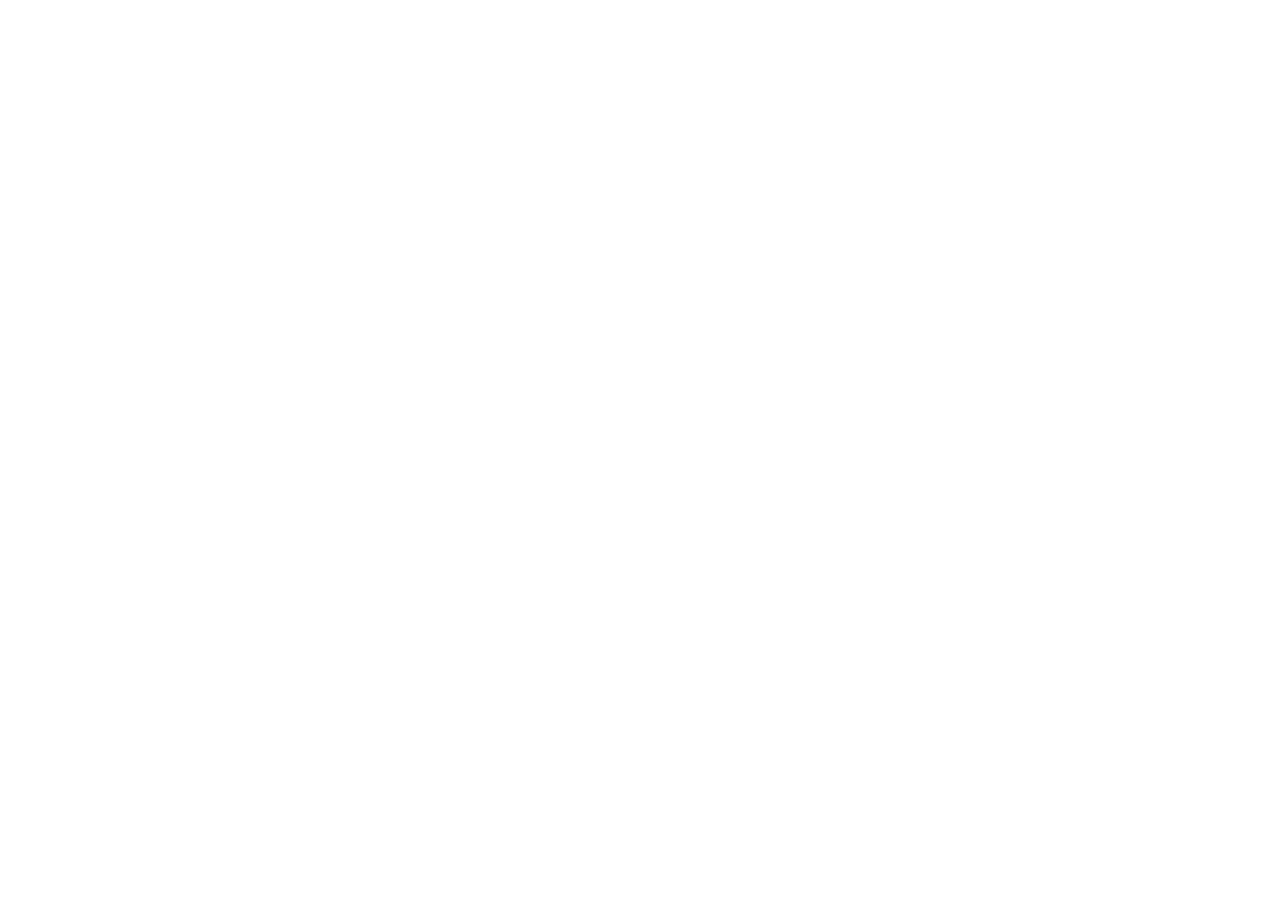
==== Temperatur.html @ 00c6e8f3 "Update Temperatur.html" ====
<html>
<title>Alexa Schnittstelle für Temperatur</title>
<head>
   <script src="https://code.jquery.com/jquery-2.2.3.min.js"></script>
   <script src="https://assets.shiftr.io/js/mqtt-latest.js"></script>
   <script src="mqtt.js" charset="utf-8"></script>
</head>
 <body>
   <p id="data"></p>
   <script>
        
    var client = mqtt.connect('mqtt://7ab8d043:4acf899e28d7740c@broker.shiftr.io', { //Wichtig wss! Sonst keine sichere Verbindung im Browser
      clientId: 'Alexa-Temperatur'
    });
 
    client.on('connect', function(){
      console.log('client has connected!');

      client.subscribe('/smartGreenhouse/Temperature');
    });
    
    setInterval(function(){
       client.publish('/smartGreenhouse/Temperature', '24');
    }, 1000);  
      
    client.on('message', function(topic, message) {
      console.log('new message:', topic, message.toString());
      var tempText = '{"value":["' + message.toString() + '"]}'
      $('#data').text(tempText);
    });
    
    
   </script>
 </body>
</html>
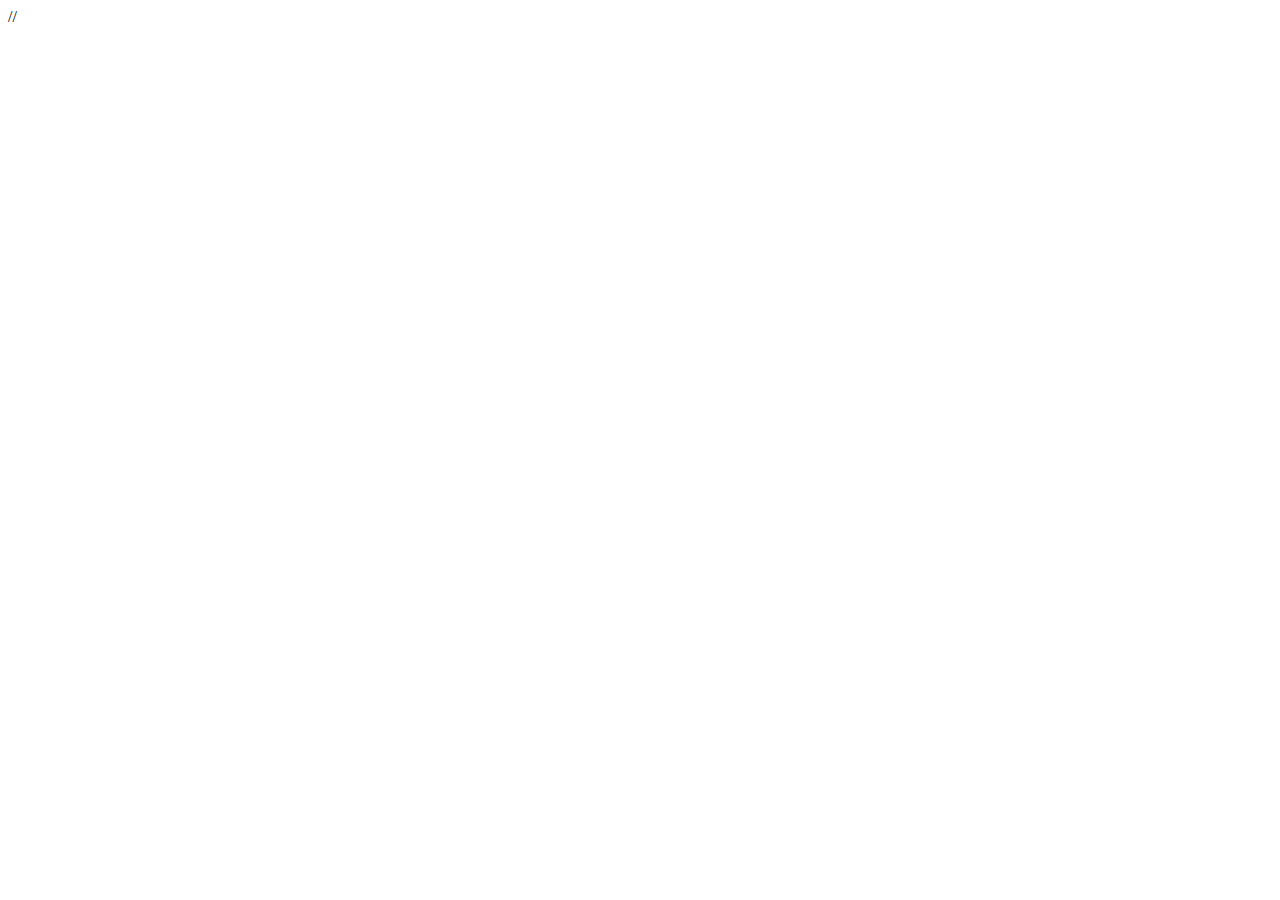
==== commit 20dacab0: "Update Temperatur.html" ====
--- a/Temperatur.html
+++ b/Temperatur.html
@@ -3,13 +3,13 @@
 <head>
    <script src="https://code.jquery.com/jquery-2.2.3.min.js"></script>
    <script src="https://assets.shiftr.io/js/mqtt-latest.js"></script>
-   <script src="mqtt.js" charset="utf-8"></script>
+   //<script src="mqtt.js" charset="utf-8"></script>
 </head>
  <body>
    <p id="data"></p>
    <script>
         
-    var client = mqtt.connect('mqtt://7ab8d043:4acf899e28d7740c@broker.shiftr.io', { //Wichtig wss! Sonst keine sichere Verbindung im Browser
+    var client = mqtt.connect('wss://7ab8d043:4acf899e28d7740c@broker.shiftr.io:443', { //Wichtig wss! Sonst keine sichere Verbindung im Browser
       clientId: 'Alexa-Temperatur'
     });
  
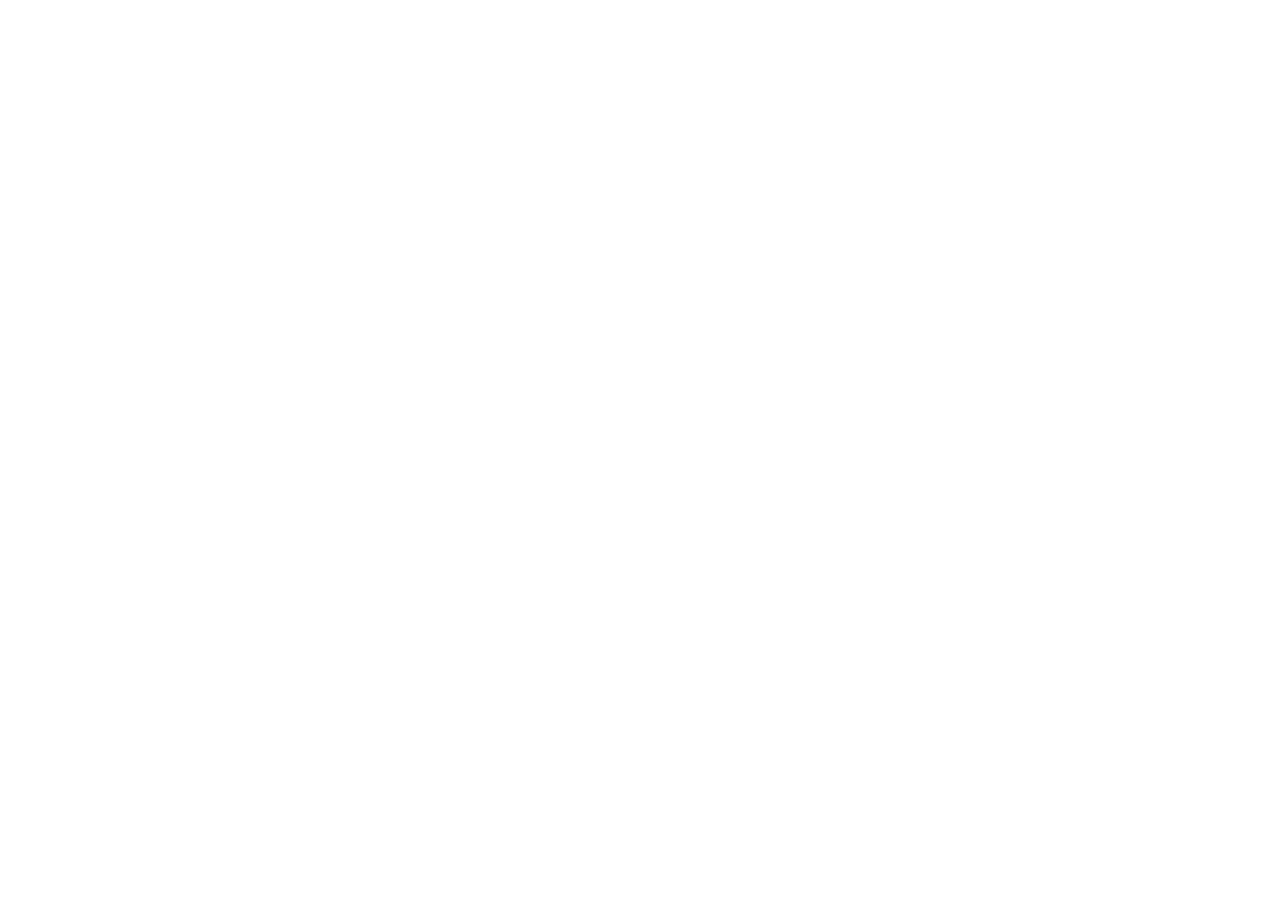
==== commit aa4be2af: "Update Temperatur.html" ====
--- a/Temperatur.html
+++ b/Temperatur.html
@@ -3,7 +3,7 @@
 <head>
    <script src="https://code.jquery.com/jquery-2.2.3.min.js"></script>
    <script src="https://assets.shiftr.io/js/mqtt-latest.js"></script>
-   //<script src="mqtt.js" charset="utf-8"></script>
+   <!--<script src="mqtt.js" charset="utf-8"></script>-->
 </head>
  <body>
    <p id="data"></p>
